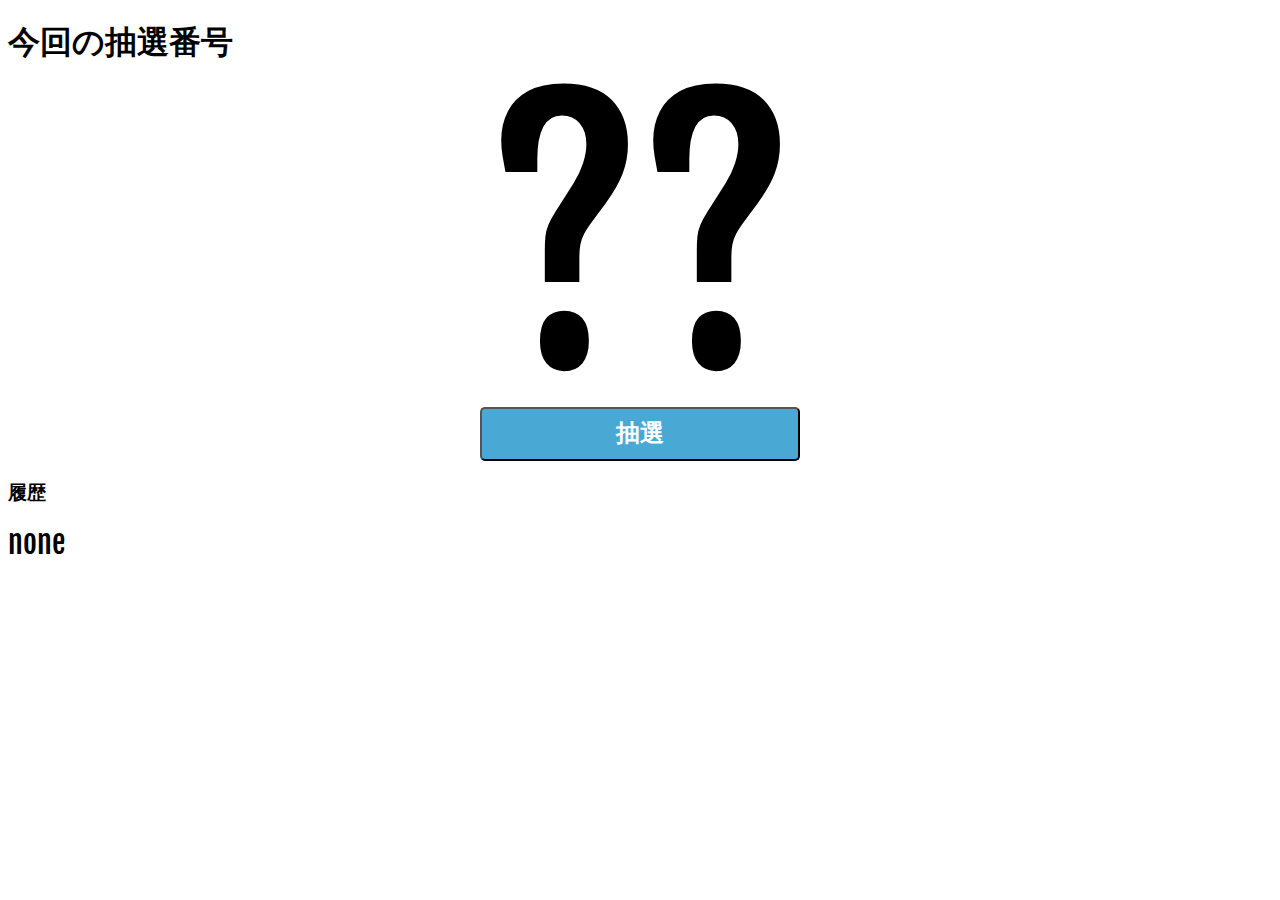
==== index.html @ 8df776db "first commit" ====
<!DOCTYPE html>
<html>
  <head>
    <meta charset="utf-8">
    <title>ビンゴ抽選</title>
    <link href='https://fonts.googleapis.com/css?family=Fjalla+One' rel='stylesheet' type='text/css'>
    <style media="screen">
    #{
      margin: 0;
      padding: 0;
    }
    #num{
      font-size: 320px;
      width: 640px;
      height: 320px;
      line-height: 320px;
      margin: 0 auto;
      text-align: center;
      font-family: 'Fjalla One', sans-serif;
    }
    #history{
      word-wrap: break-word;
      font-family: 'Fjalla One', sans-serif;
      font-size: 30px;
      margin: 0px;
    }
    #btn{
      width:320px;
      font-size:24px;
      font-weight:bold;
      text-decoration:none;
      margin: 0 auto;
      display:block;
      text-align:center;
      padding:8px 0 10px;
      color:#fff;
      background-color:#49a9d4;
      border-radius:5px;
      outline: none;
    }
    </style>
    <script type="text/javascript" src="CreateNum.js" ></script>
  </head>
  <body>
    <h1 id="title">今回の抽選番号</h1>
    <p id="num">??</p>
    <button id="btn" type="button">抽選</button>
    <h3>履歴</h3>
    <p id="history">none</p>
  </body>
</html>
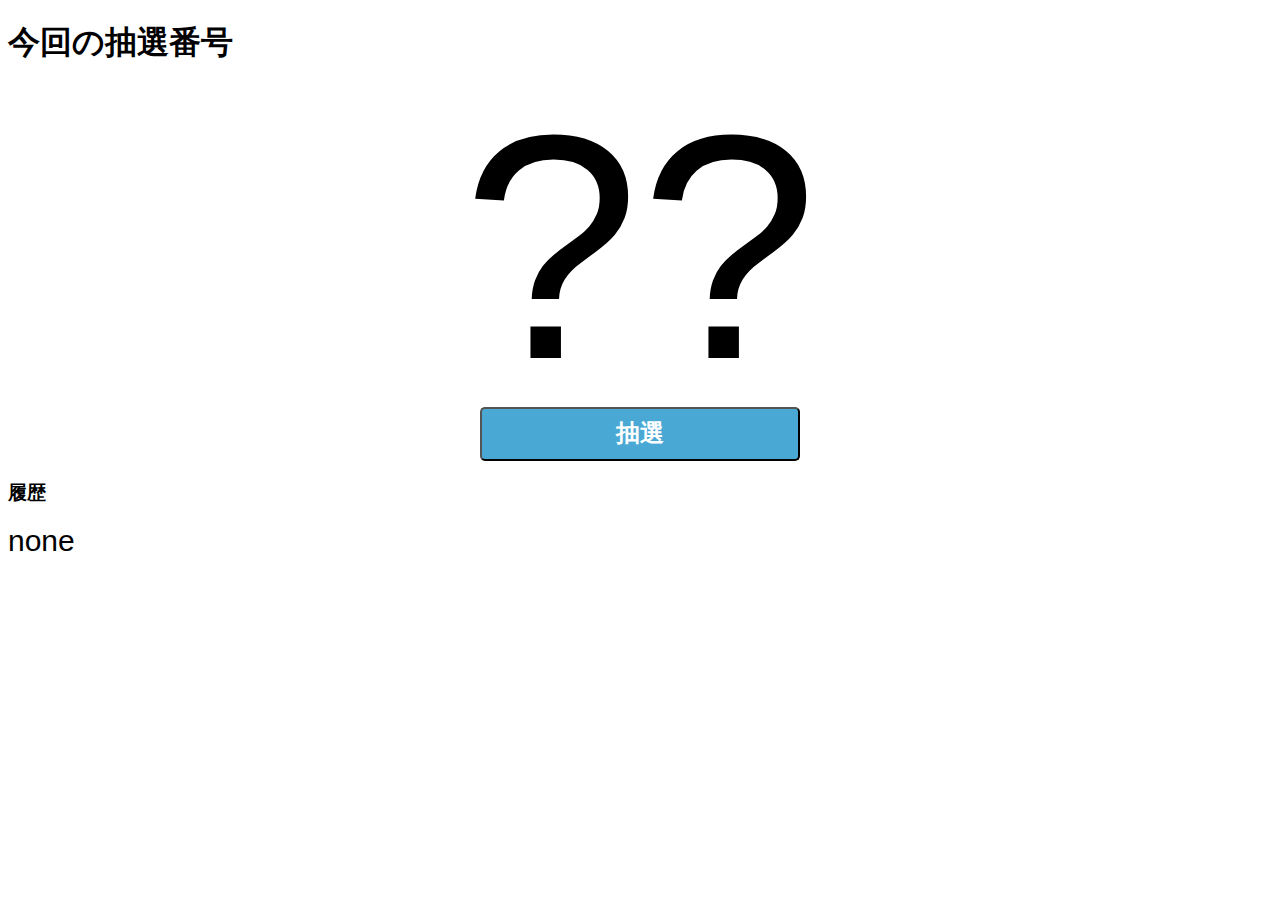
==== commit bba37d7b: "style.css 分離" ====
--- a/index.html
+++ b/index.html
@@ -3,42 +3,7 @@
   <head>
     <meta charset="utf-8">
     <title>ビンゴ抽選</title>
-    <link href='https://fonts.googleapis.com/css?family=Fjalla+One' rel='stylesheet' type='text/css'>
-    <style media="screen">
-    #{
-      margin: 0;
-      padding: 0;
-    }
-    #num{
-      font-size: 320px;
-      width: 640px;
-      height: 320px;
-      line-height: 320px;
-      margin: 0 auto;
-      text-align: center;
-      font-family: 'Fjalla One', sans-serif;
-    }
-    #history{
-      word-wrap: break-word;
-      font-family: 'Fjalla One', sans-serif;
-      font-size: 30px;
-      margin: 0px;
-    }
-    #btn{
-      width:320px;
-      font-size:24px;
-      font-weight:bold;
-      text-decoration:none;
-      margin: 0 auto;
-      display:block;
-      text-align:center;
-      padding:8px 0 10px;
-      color:#fff;
-      background-color:#49a9d4;
-      border-radius:5px;
-      outline: none;
-    }
-    </style>
+    <link href='./style.css' rel='stylesheet' type='text/css'>
     <script type="text/javascript" src="CreateNum.js" ></script>
   </head>
   <body>
--- a/style.css
+++ b/style.css
@@ -0,0 +1,35 @@
+@charset "UTF-8";
+@@import url(https://fonts.googleapis.com/css?family=Fjalla+One);
+#{
+  margin: 0;
+  padding: 0;
+}
+#num{
+  font-size: 320px;
+  width: 640px;
+  height: 320px;
+  line-height: 320px;
+  margin: 0 auto;
+  text-align: center;
+  font-family: 'Fjalla One', sans-serif;
+}
+#history{
+  word-wrap: break-word;
+  font-family: 'Fjalla One', sans-serif;
+  font-size: 30px;
+  margin: 0px;
+}
+#btn{
+  width:320px;
+  font-size:24px;
+  font-weight:bold;
+  text-decoration:none;
+  margin: 0 auto;
+  display:block;
+  text-align:center;
+  padding:8px 0 10px;
+  color:#fff;
+  background-color:#49a9d4;
+  border-radius:5px;
+  outline: none;
+}
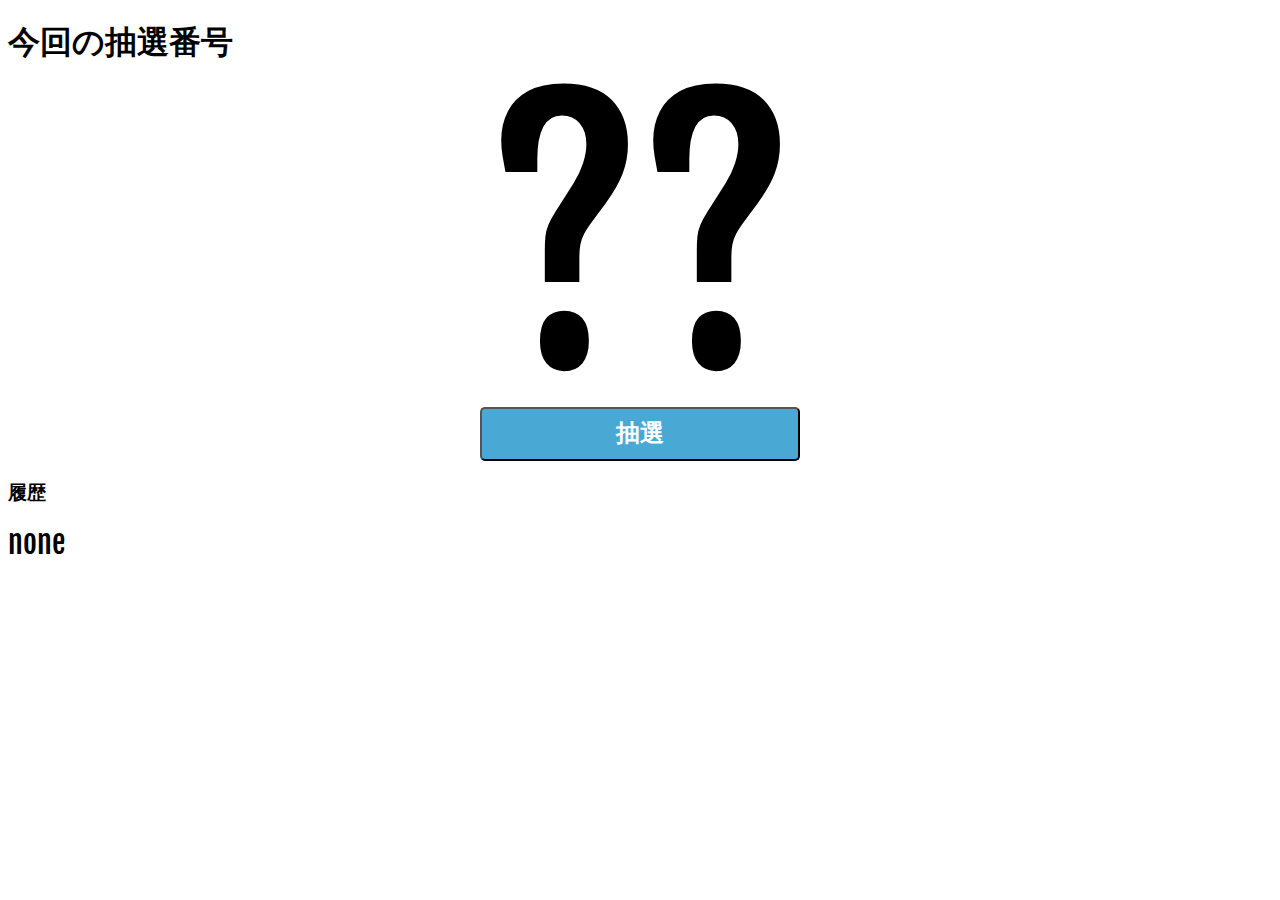
==== commit 576a482f: "修正" ====
--- a/index.html
+++ b/index.html
@@ -3,7 +3,8 @@
   <head>
     <meta charset="utf-8">
     <title>ビンゴ抽選</title>
-    <link href='./style.css' rel='stylesheet' type='text/css'>
+    <link href='https://fonts.googleapis.com/css?family=Fjalla+One' rel='stylesheet' type='text/css'>
+    <link href='style.css' rel='stylesheet' type='text/css'>
     <script type="text/javascript" src="CreateNum.js" ></script>
   </head>
   <body>
